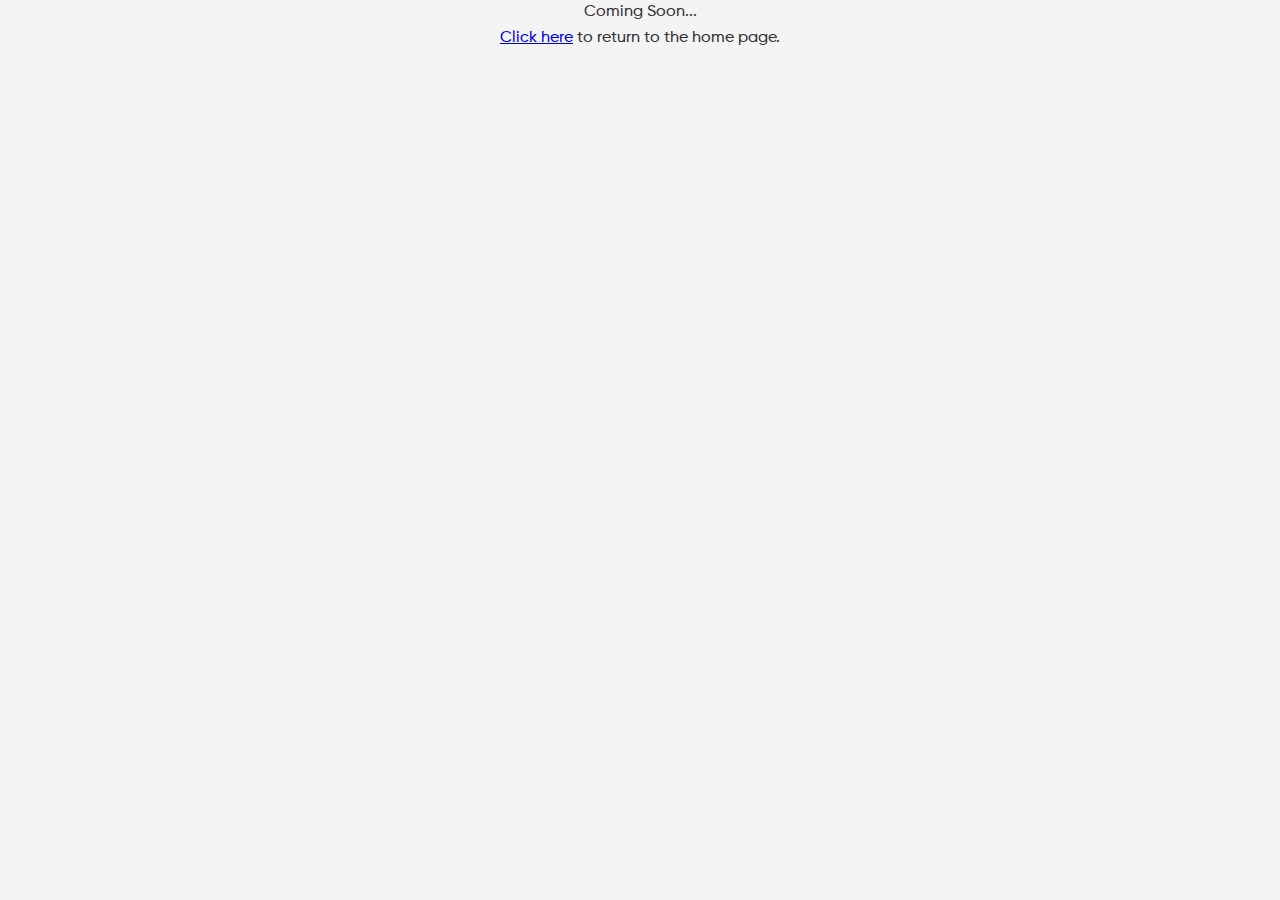
==== blog.html @ f34716e1 "rebase" ====
<!DOCTYPE html>
<html lang="en">
  <head>
    <meta charset="UTF-8" />
    <meta name="viewport" content="width=device-width, initial-scale=1.0" />
    <link rel="stylesheet" href="style.css" />
    <title>LeaderBoard - Blog</title>
  </head>
  <body>
    <div class="container">
      <p>Coming Soon...</p>
      <p><a href="index.html">Click here</a> to return to the home page.</p>
    </div>
  </body>
</html>
---- style.css ----
/* Custom font */

@font-face {
  font-family: "Gilroy";
  src: url("/font/Gilroy-Regular.ttf") format("truetype");
  font-weight: normal;
}

@font-face {
  font-family: "Gilroy";
  src: url("/font/Gilroy-Medium.ttf") format("truetype");
  font-weight: medium;
}

@font-face {
  font-family: "Gilroy";
  src: url("/font/Gilroy-SemiBold.ttf") format("truetype");
  font-weight: bold;
}

:root {
  --primary-color: #faa94d;
  --secondary-color: #f8894b;
  --territorial-color: #f0f0f0;

  --dark-color: #333;
  --dark-gray-color: #7a7a7a;
  --light-color: #f4f4f4;

  --primary-bg-color: var(--light-color);
  --secondary-bg-color: var(--dark-color);
}

/* Reset some default browser styles */
* {
  margin: 0;
  padding: 0;
  box-sizing: border-box;
  font-family: inherit;
}

/* Basic body styling */
body {
  font-family: "Gilroy", Helvetica, sans-serif;
  line-height: 1.6;
  background-color: var(--primary-bg-color);
  color: var(--dark-color);
}

h2 {
  font-weight: bold;
}

.btn {
  min-width: max-content;
  display: block;
  width: 100%;
  padding: 0.5rem 1.5rem;
  border: none;
  text-decoration: none;
  border-radius: 12px;
  background: linear-gradient(
    180deg,
    var(--primary-color),
    var(--secondary-color)
  );
  color: var(--light-color);
  font-weight: bold;
  text-align: center;
  cursor: pointer;
  transition: scale 0.1s ease;
}

.btn:hover {
  background: linear-gradient(
    180deg,
    var(--secondary-color),
    var(--primary-color)
  );
  scale: 1.02;
}

.btn:active {
  scale: 0.9;
}

/* Containers for the LeaderBoard */

.container {
  display: flex;
  flex-direction: column;
  justify-content: space-between;
  align-items: center;
  width: 100%;
  margin: 0 auto;
  min-width: min-content;
}

.header-container,
.hero-container,
.features-container,
.app-container,
.reviews-container,
.newsletter-container,
.footer-container,
.footer-tac {
  width: 80%;
  margin: 0 auto;
}

#header,
#hero,
#features,
#app,
#reviews,
#newsletter,
#footer {
  width: 100%;
  padding: 2rem 0;
}

/* Header & Footer Nav */

.header-container,
.footer-container {
  font-weight: bold;
  display: flex;
  justify-content: space-between;
  align-items: center;
  height: 6.75rem;
  padding: 2rem 0;
  gap: 1rem;
}

.logo-container,
.nav-container,
.cta-container {
  display: flex;
  align-items: center;
  height: 100%;
}

.logo-img {
  object-fit: contain;
  height: 100%;
}

.nav {
  display: flex;
  justify-content: space-between;
  align-items: center;
  list-style: none;
  gap: 1rem;
  padding: 1rem;
}

.nav-links {
  color: var(--dark-color);
  text-decoration: none;
  padding: 0.5rem;
}

.nav-links:hover {
  color: var(--primary-color);
}

/* Hero styling */

#hero .logo-container {
  margin: 0 auto;
}

.hero-container {
  display: flex;
  flex-direction: column;
  justify-content: center;
  align-items: center;
  gap: 3rem;
  text-align: center;
  width: 40%;
  height: 80vh;
  min-height: min-content;
  padding: 3rem;
}

.hero-title {
  width: 100%;
}

.hero-main {
  display: flex;
  flex-direction: column;
  justify-content: space-between;
  gap: 3rem;
  color: var(--dark-gray-color);
}

.hero-cta {
  display: flex;
  justify-content: center;
  align-items: center;
  gap: 1rem;
  width: 100%;
  padding: 0 1rem;
}

.btn-light {
  background: var(--light-color);
  color: var(--primary-color);
  border: var(--primary-color) 1px solid;
}

.btn-light:hover {
  background: var(--light-color);
}

/* Features section */

.features-container {
  display: flex;
  flex-direction: column;
  justify-content: center;
  gap: 3rem;
}

.features-grid {
  width: 80%;
  margin: auto;
  display: flex;
  flex-direction: column;
  gap: 2rem;
  min-width: 750px;
}

.feature-item {
  display: flex;
  justify-content: center;
  align-items: center;
  gap: 2rem;
  width: 100%;
}

.feature-box {
  display: flex;
  flex-direction: column;
  justify-content: space-between;
  align-items: center;
  width: 50%;
  border-radius: 12px;
  gap: 4rem;
}

.feature-texts {
  display: flex;
  flex-direction: column;
  gap: 1rem;
}

.feature-box img {
  object-fit: cover;
  width: 100%;
}

/* App section */

#app {
  background: linear-gradient(
    180deg,
    var(--primary-color),
    var(--secondary-color)
  );
}

.app-container {
  display: flex;
  justify-content: center;
  align-items: center;
  gap: 3rem;
}

.app-box {
  width: 33%;
  display: flex;
  flex-direction: column;
  justify-content: space-between;
}

.app-section-dark {
  text-align: right;
  font-size: 3rem;
  translate: 0 -30%;
}

.app-section-light {
  color: var(--light-color);
  text-align: left;
  font-size: 3rem;
  translate: -40%;
}

.app-heading {
  min-width: max-content;
}

.app-sub-box {
  display: flex;
  align-items: center;
  width: 100%;
  font-size: 1rem;
  gap: 1.5rem;
}

.app-socials {
  width: 50%;
  display: flex;
  gap: 1rem;
}

.app-description {
  width: 50%;
  min-width: 150px;
}

.app-img {
  object-fit: cover;
  width: 100%;
  /* min-width: 360px; */
}

.app-socials img {
  object-fit: cover;
  height: 3.2rem;
  padding: 0.7rem;
  border-radius: 12px;
  background-color: var(--light-color);
}

.app-socials img:hover {
  scale: 1.05;
}

/* Reviews section */
.reviews-container {
  display: flex;
  flex-direction: column;
  justify-content: center;
  gap: 3rem;
}

.reviews-grid {
  display: flex;
  gap: 2rem;
}

.review-item {
  display: flex;
  flex-direction: column;
  justify-content: center;
  gap: 1rem;
  width: 50%;
  background-color: var(--territorial-color);
  padding: 1rem;
  border-radius: 12px;
}

.review-item img {
  height: 2rem;
  width: min-content;
}

.review-author {
  margin-top: 3rem;
}

/* Newsletter section */
#newsletter {
  background: linear-gradient(
    180deg,
    var(--primary-color),
    var(--secondary-color)
  );
}

.newsletter-container {
  display: flex;
  justify-content: space-between;
  gap: 3rem;
  color: var(--light-color);
  padding: 4em 0;
}

.newsletter-container .cta {
  width: max-content;
  background: var(--light-color);
  color: var(--dark-color);
}

.newsletter-heading {
  min-width: max-content;
}

/* Footer section */

#footer {
  background-color: var(--territorial-color);
}

.footer-tac {
  display: flex;
  justify-content: space-between;
  align-items: center;
  gap: 1rem;
  padding: 2rem 1rem;
  border-top: var(--dark-color) 1px solid;
}

.tac-box {
  display: flex;
  gap: 1rem;
}

.tac-link {
  color: inherit;
  text-decoration: none;
}

/* Input section */
.hero-input {
  width: 100%;
  display: flex;
  align-items: center;
  padding: 1rem 0;
}

.input-container {
  width: 100%;
  display: flex;
  align-items: center;
  border: var(--primary-color) 1px solid;
  border-radius: 12px;
}

.input-container input {
  width: 100%;
  border: none;
  padding: 1rem;
  border-radius: 12px;
  background-color: inherit;
  outline: none;
  font-size: larger;
}

.input-container button {
  width: min-content;
  border: none;
  background: none;
}

.input-container button:hover {
  background: none;
}

.input-container img {
  padding: 1rem;
}

/* Login section */

.login-container {
  display: flex;
  flex-direction: column;
  justify-content: center;
  align-items: center;
  gap: 1rem;
}

.forgot-pass {
  color: var(--dark-gray-color);
  text-decoration: none;
}

.login-container .btn {
  padding: 1rem;
}
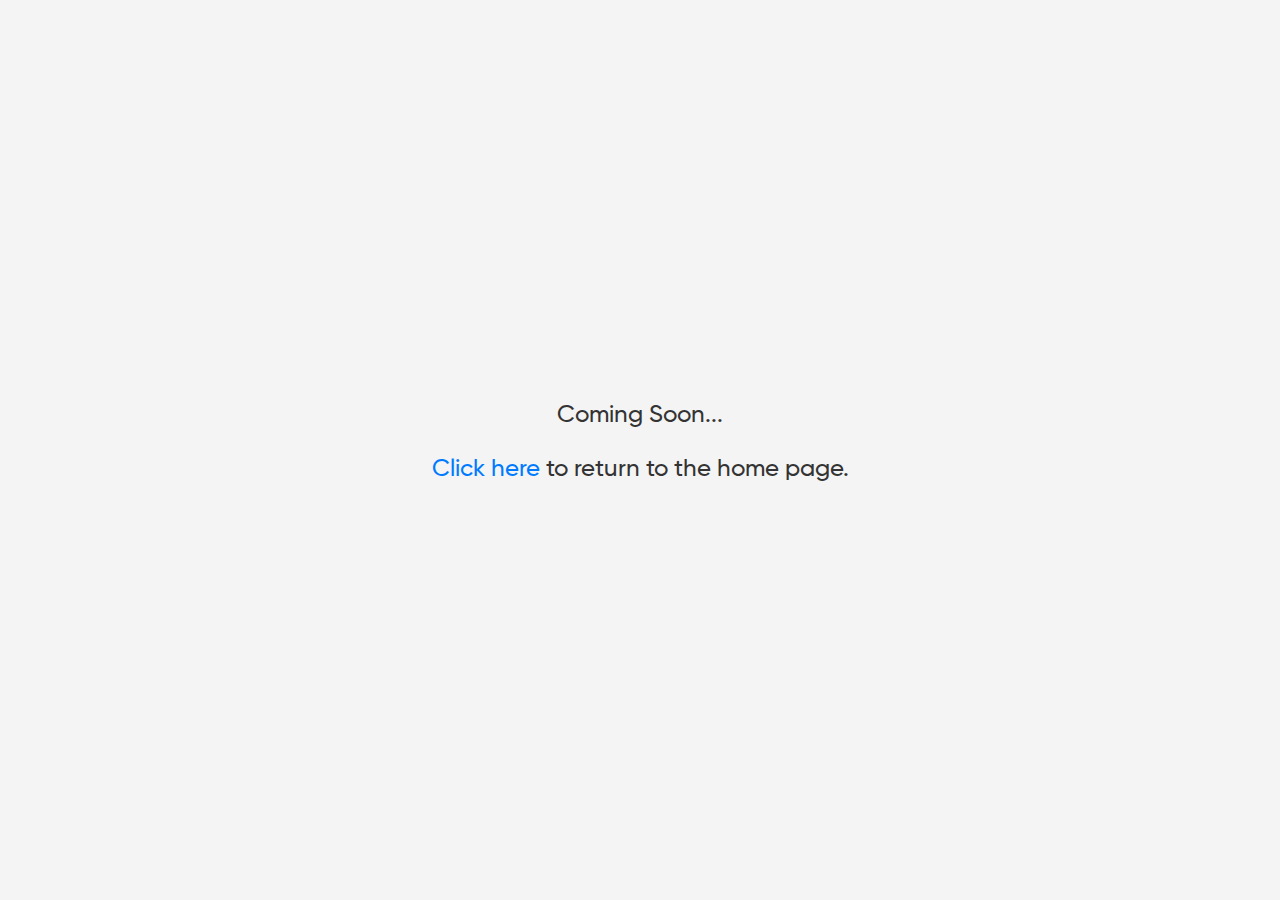
==== commit 4c3558df: "misc" ====
--- a/blog.html
+++ b/blog.html
@@ -5,6 +5,23 @@
     <meta name="viewport" content="width=device-width, initial-scale=1.0" />
     <link rel="stylesheet" href="style.css" />
     <title>LeaderBoard - Blog</title>
+    <style>
+      .container {
+        display: flex;
+        flex-direction: column;
+        justify-content: center;
+        align-items: center;
+        height: 100vh;
+      }
+      p {
+        font-size: 1.5rem;
+        margin-bottom: 1rem;
+      }
+      a {
+        text-decoration: none;
+        color: #007bff;
+      }
+    </style>
   </head>
   <body>
     <div class="container">
--- a/style.css
+++ b/style.css
@@ -93,7 +93,8 @@
   align-items: center;
   width: 100%;
   margin: 0 auto;
-  min-width: min-content;
+  min-width: 900px;
+  min-height: fit-content;
 }
 
 .header-container,
@@ -105,6 +106,7 @@
 .footer-container,
 .footer-tac {
   width: 80%;
+  max-width: 1400px;
   margin: 0 auto;
 }
 
@@ -141,7 +143,6 @@
 }
 
 .logo-img {
-  object-fit: contain;
   height: 100%;
 }
 
@@ -168,7 +169,7 @@
 
 #hero .logo-container {
   margin: 0 auto;
-}
+} /* for login page*/
 
 .hero-container {
   display: flex;
@@ -177,7 +178,8 @@
   align-items: center;
   gap: 3rem;
   text-align: center;
-  width: 40%;
+  width: 50%;
+  max-width: 60rem;
   height: 80vh;
   min-height: min-content;
   padding: 3rem;
@@ -225,11 +227,11 @@
 
 .features-grid {
   width: 80%;
+  min-width: 750px;
   margin: auto;
   display: flex;
   flex-direction: column;
   gap: 2rem;
-  min-width: 750px;
 }
 
 .feature-item {
@@ -245,19 +247,19 @@
   flex-direction: column;
   justify-content: space-between;
   align-items: center;
+  gap: 4rem;
   width: 50%;
   border-radius: 12px;
-  gap: 4rem;
 }
 
 .feature-texts {
   display: flex;
   flex-direction: column;
   gap: 1rem;
-}
-
-.feature-box img {
-  object-fit: cover;
+  width: 100%;
+}
+
+.feature-img {
   width: 100%;
 }
 
@@ -322,19 +324,22 @@
 }
 
 .app-img {
-  object-fit: cover;
-  width: 100%;
-  /* min-width: 360px; */
+  width: 100%;
 }
 
 .app-socials img {
-  object-fit: cover;
   height: 3.2rem;
   padding: 0.7rem;
   border-radius: 12px;
   background-color: var(--light-color);
 }
 
+.app-img,
+.app-socials img {
+  transition: scale 0.1s ease;
+}
+
+.app-img:hover,
 .app-socials img:hover {
   scale: 1.05;
 }
@@ -357,7 +362,7 @@
   flex-direction: column;
   justify-content: center;
   gap: 1rem;
-  width: 50%;
+  width: 25%;
   background-color: var(--territorial-color);
   padding: 1rem;
   border-radius: 12px;
@@ -429,14 +434,15 @@
   width: 100%;
   display: flex;
   align-items: center;
-  padding: 1rem 0;
+  gap: 1rem;
 }
 
 .input-container {
   width: 100%;
   display: flex;
-  align-items: center;
-  border: var(--primary-color) 1px solid;
+  justify-content: space-between;
+  align-items: center;
+  border: var(--dark-gray-color) 1px solid;
   border-radius: 12px;
 }
 
@@ -454,14 +460,15 @@
   width: min-content;
   border: none;
   background: none;
+  padding: 0;
+}
+
+.input-container img {
+  padding: 1rem;
 }
 
 .input-container button:hover {
   background: none;
-}
-
-.input-container img {
-  padding: 1rem;
 }
 
 /* Login section */
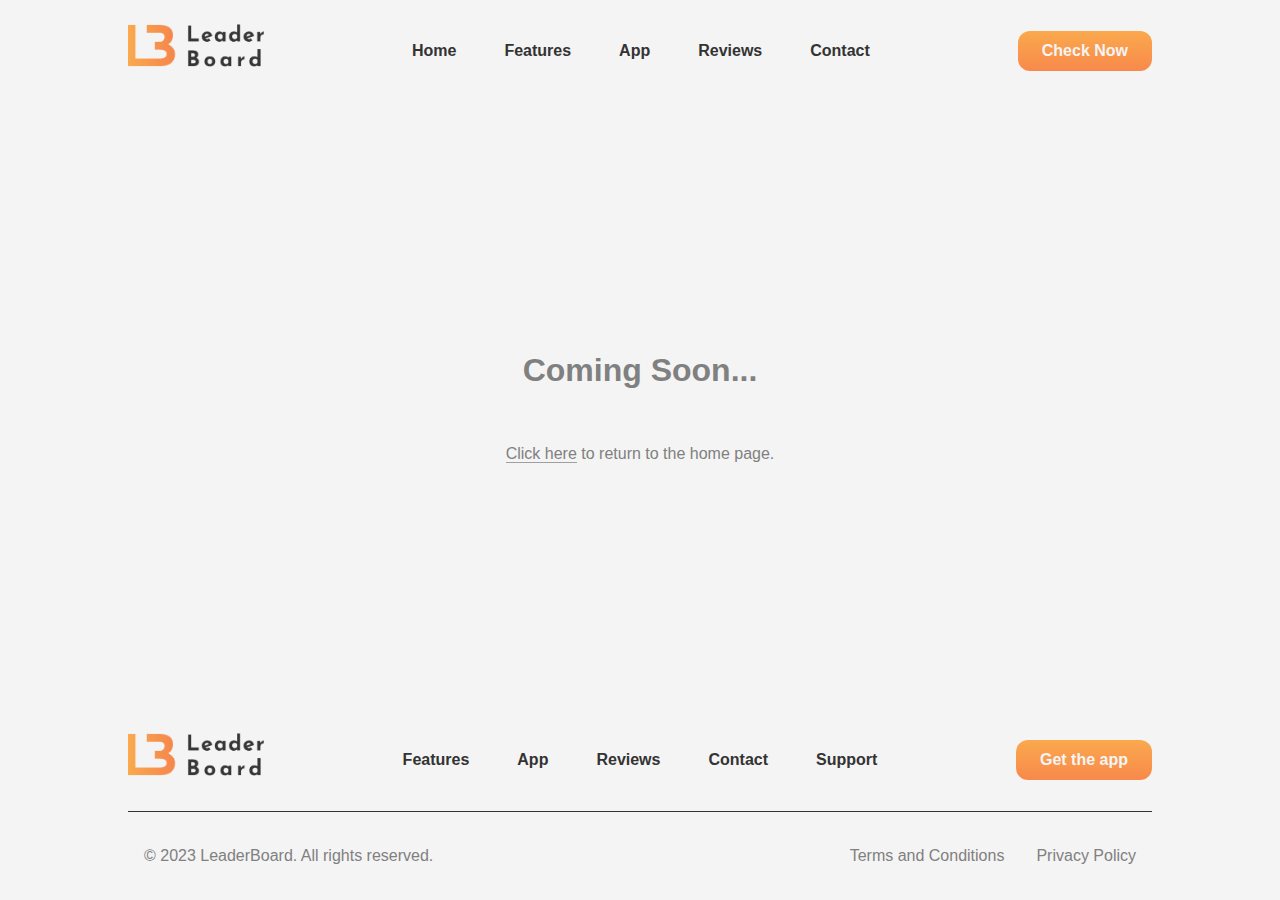
==== commit 20cc0888: "Rebased everything -  3 Nov." ====
--- a/blog.html
+++ b/blog.html
@@ -5,28 +5,89 @@
     <meta name="viewport" content="width=device-width, initial-scale=1.0" />
     <link rel="stylesheet" href="style.css" />
     <title>LeaderBoard - Blog</title>
-    <style>
-      .container {
-        display: flex;
-        flex-direction: column;
-        justify-content: center;
-        align-items: center;
-        height: 100vh;
-      }
-      p {
-        font-size: 1.5rem;
-        margin-bottom: 1rem;
-      }
-      a {
-        text-decoration: none;
-        color: #007bff;
-      }
-    </style>
   </head>
   <body>
     <div class="container">
-      <p>Coming Soon...</p>
-      <p><a href="index.html">Click here</a> to return to the home page.</p>
+      <header id="header">
+        <div class="section-container header-container">
+          <a href="index.html" class="logo-container">
+            <img class="logo-img" src="img/logo-1.png" alt="LeaderBoard Logo" />
+          </a>
+          <div class="nav-container">
+            <ul class="nav">
+              <li class="nav-items">
+                <a href="index.html#hero" class="nav-links">Home</a>
+              </li>
+              <li class="nav-items">
+                <a href="index.html#features" class="nav-links">Features</a>
+              </li>
+              <li class="nav-items">
+                <a href="index.html#app" class="nav-links">App</a>
+              </li>
+              <li class="nav-items">
+                <a href="index.html#reviews" class="nav-links">Reviews</a>
+              </li>
+              <li class="nav-items">
+                <a href="blog.html" class="nav-links">Contact</a>
+              </li>
+            </ul>
+          </div>
+          <div class="cta-container">
+            <a href="studentcheckpage.html" class="cta btn">Check Now</a>
+          </div>
+        </div>
+      </header>
+      <main id="main">
+        <div id="hero">
+          <div class="section-container hero-container">
+            <div class="hero-main">
+              <h2 class="hero-title">Coming Soon...</h2>
+              <p>
+                <a class="underline" href="index.html">Click here</a>
+                to return to the home page.
+              </p>
+            </div>
+          </div>
+        </div>
+      </main>
+      <footer id="footer">
+        <div class="section-container footer-container">
+          <a href="index.html" class="logo-container">
+            <img class="logo-img" src="img/logo-1.png" alt="LeaderBoard Logo" />
+          </a>
+          <div class="nav-container">
+            <ul class="nav">
+              <li class="nav-items">
+                <a href="index.html#features" class="nav-links">Features</a>
+              </li>
+              <li class="nav-items">
+                <a href="index.html#app" class="nav-links">App</a>
+              </li>
+              <li class="nav-items">
+                <a href="index.html#reviews" class="nav-links">Reviews</a>
+              </li>
+              <li class="nav-items">
+                <a href="blog.html#contact" class="nav-links">Contact</a>
+              </li>
+              <li class="nav-items">
+                <a href="blog.html#support" class="nav-links">Support</a>
+              </li>
+            </ul>
+          </div>
+          <div class="cta-container">
+            <a href="index.html#app" class="cta btn">Get the app</a>
+          </div>
+        </div>
+        <div class="section-container footer-tac">
+          <p class="footer-text">
+            &copy; 2023 LeaderBoard. All rights reserved.
+          </p>
+          <div class="tac-box">
+            <a href="blog.html" class="tac-link">Terms and Conditions</a>
+            <a href="blog.html" class="tac-link">Privacy Policy</a>
+          </div>
+        </div>
+      </footer>
     </div>
   </body>
 </html>
--- a/style.css
+++ b/style.css
@@ -1,376 +1,207 @@
-/* Custom font */
-
-@font-face {
-  font-family: "Gilroy";
-  src: url("/font/Gilroy-Regular.ttf") format("truetype");
-  font-weight: normal;
-}
-
-@font-face {
-  font-family: "Gilroy";
-  src: url("/font/Gilroy-Medium.ttf") format("truetype");
-  font-weight: medium;
-}
-
-@font-face {
-  font-family: "Gilroy";
-  src: url("/font/Gilroy-SemiBold.ttf") format("truetype");
-  font-weight: bold;
-}
-
-:root {
-  --primary-color: #faa94d;
-  --secondary-color: #f8894b;
-  --territorial-color: #f0f0f0;
-
-  --dark-color: #333;
-  --dark-gray-color: #7a7a7a;
-  --light-color: #f4f4f4;
-
-  --primary-bg-color: var(--light-color);
-  --secondary-bg-color: var(--dark-color);
-}
-
-/* Reset some default browser styles */
-* {
-  margin: 0;
-  padding: 0;
-  box-sizing: border-box;
-  font-family: inherit;
-}
-
-/* Basic body styling */
-body {
-  font-family: "Gilroy", Helvetica, sans-serif;
-  line-height: 1.6;
-  background-color: var(--primary-bg-color);
-  color: var(--dark-color);
-}
-
-h2 {
-  font-weight: bold;
-}
-
-.btn {
-  min-width: max-content;
-  display: block;
-  width: 100%;
-  padding: 0.5rem 1.5rem;
-  border: none;
-  text-decoration: none;
-  border-radius: 12px;
-  background: linear-gradient(
-    180deg,
-    var(--primary-color),
-    var(--secondary-color)
-  );
-  color: var(--light-color);
-  font-weight: bold;
-  text-align: center;
-  cursor: pointer;
-  transition: scale 0.1s ease;
-}
-
-.btn:hover {
-  background: linear-gradient(
-    180deg,
-    var(--secondary-color),
-    var(--primary-color)
-  );
-  scale: 1.02;
-}
-
-.btn:active {
-  scale: 0.9;
+@import url(css/reset.min.css);
+@import url(css/styleguide.css);
+@import url(css/global.css);
+
+/* -------------------------HomePage------------------------- */
+
+/* Buttons */
+.hero-cta .btn,
+.feature-box .btn {
+  width: 100%;
 }
 
 /* Containers for the LeaderBoard */
-
-.container {
-  display: flex;
-  flex-direction: column;
-  justify-content: space-between;
-  align-items: center;
-  width: 100%;
-  margin: 0 auto;
-  min-width: 900px;
-  min-height: fit-content;
-}
-
-.header-container,
-.hero-container,
-.features-container,
-.app-container,
-.reviews-container,
-.newsletter-container,
-.footer-container,
-.footer-tac {
-  width: 80%;
-  max-width: 1400px;
-  margin: 0 auto;
-}
-
-#header,
+#app,
+#newsletter {
+  background: var(--primary-bg);
+}
+
 #hero,
 #features,
 #app,
 #reviews,
-#newsletter,
-#footer {
+#newsletter {
   width: 100%;
   padding: 2rem 0;
 }
 
-/* Header & Footer Nav */
-
-.header-container,
-.footer-container {
-  font-weight: bold;
-  display: flex;
-  justify-content: space-between;
-  align-items: center;
-  height: 6.75rem;
-  padding: 2rem 0;
-  gap: 1rem;
-}
-
-.logo-container,
-.nav-container,
-.cta-container {
-  display: flex;
-  align-items: center;
-  height: 100%;
-}
-
-.logo-img {
-  height: 100%;
-}
-
-.nav {
-  display: flex;
-  justify-content: space-between;
-  align-items: center;
-  list-style: none;
-  gap: 1rem;
-  padding: 1rem;
-}
-
-.nav-links {
-  color: var(--dark-color);
-  text-decoration: none;
-  padding: 0.5rem;
-}
-
-.nav-links:hover {
-  color: var(--primary-color);
-}
-
 /* Hero styling */
-
-#hero .logo-container {
-  margin: 0 auto;
-} /* for login page*/
+.hero-title {
+  width: 40rem;
+}
 
 .hero-container {
-  display: flex;
-  flex-direction: column;
-  justify-content: center;
-  align-items: center;
+  width: 50%;
+  min-height: max-content;
+  flex-direction: column;
+  text-align: center;
+  padding: 0 2rem;
+}
+
+.hero-container,
+.hero-main,
+.hero-cta {
+  display: flex;
+  align-items: center;
+  justify-content: space-between;
   gap: 3rem;
-  text-align: center;
-  width: 50%;
-  max-width: 60rem;
-  height: 80vh;
-  min-height: min-content;
-  padding: 3rem;
-}
-
-.hero-title {
-  width: 100%;
 }
 
 .hero-main {
-  display: flex;
-  flex-direction: column;
-  justify-content: space-between;
-  gap: 3rem;
-  color: var(--dark-gray-color);
+  flex-direction: column;
+  color: var(--darker-shade);
 }
 
 .hero-cta {
-  display: flex;
-  justify-content: center;
-  align-items: center;
-  gap: 1rem;
-  width: 100%;
-  padding: 0 1rem;
-}
-
-.btn-light {
-  background: var(--light-color);
-  color: var(--primary-color);
-  border: var(--primary-color) 1px solid;
-}
-
-.btn-light:hover {
-  background: var(--light-color);
+  width: 100%;
+  padding: 0 2rem;
 }
 
 /* Features section */
-
 .features-container {
-  display: flex;
-  flex-direction: column;
-  justify-content: center;
+  flex-direction: column;
+  justify-content: center;
+}
+
+.features-grid,
+.feature-item,
+.feature-box,
+.feature-texts {
+  display: flex;
+  flex-direction: column;
+}
+
+.features-grid,
+.feature-item {
   gap: 3rem;
 }
 
 .features-grid {
   width: 80%;
-  min-width: 750px;
-  margin: auto;
-  display: flex;
-  flex-direction: column;
-  gap: 2rem;
+  margin: 0 auto;
+  padding: 2rem;
 }
 
 .feature-item {
-  display: flex;
-  justify-content: center;
-  align-items: center;
-  gap: 2rem;
+  flex-direction: row;
+  justify-content: center;
+  align-items: center;
   width: 100%;
 }
 
 .feature-box {
-  display: flex;
-  flex-direction: column;
-  justify-content: space-between;
-  align-items: center;
+  width: 23rem;
+  min-width: 23rem;
+  justify-content: space-between;
+  align-items: center;
+  border-radius: 12px;
   gap: 4rem;
-  width: 50%;
-  border-radius: 12px;
 }
 
 .feature-texts {
-  display: flex;
-  flex-direction: column;
-  gap: 1rem;
-  width: 100%;
-}
-
-.feature-img {
-  width: 100%;
+  width: 100%;
+  gap: 1rem;
 }
 
 /* App section */
-
 #app {
-  background: linear-gradient(
-    180deg,
-    var(--primary-color),
-    var(--secondary-color)
-  );
+  padding: 0;
+}
+
+.app-heading {
+  font-size: 2.5rem;
 }
 
 .app-container {
-  display: flex;
   justify-content: center;
   align-items: center;
   gap: 3rem;
 }
 
+.app-box,
+.app-sub-box,
+.app-socials {
+  display: flex;
+}
+
 .app-box {
-  width: 33%;
-  display: flex;
+  width: 25rem;
+  min-width: 25rem;
   flex-direction: column;
   justify-content: space-between;
 }
 
 .app-section-dark {
   text-align: right;
-  font-size: 3rem;
-  translate: 0 -30%;
+  translate: 0 -60%;
 }
 
 .app-section-light {
-  color: var(--light-color);
   text-align: left;
-  font-size: 3rem;
   translate: -40%;
-}
-
-.app-heading {
-  min-width: max-content;
+  color: var(--secondary-text-color);
 }
 
 .app-sub-box {
-  display: flex;
-  align-items: center;
-  width: 100%;
+  width: 100%;
+  align-items: center;
   font-size: 1rem;
   gap: 1.5rem;
 }
 
 .app-socials {
-  width: 50%;
-  display: flex;
-  gap: 1rem;
-}
-
-.app-description {
-  width: 50%;
-  min-width: 150px;
-}
-
-.app-img {
-  width: 100%;
+  gap: 1rem;
 }
 
 .app-socials img {
-  height: 3.2rem;
+  width: 3rem;
+  min-width: 3rem;
   padding: 0.7rem;
   border-radius: 12px;
-  background-color: var(--light-color);
-}
-
-.app-img,
-.app-socials img {
+  background-color: var(--primary-bg-color);
   transition: scale 0.1s ease;
 }
 
-.app-img:hover,
 .app-socials img:hover {
   scale: 1.05;
 }
 
 /* Reviews section */
-.reviews-container {
-  display: flex;
-  flex-direction: column;
-  justify-content: center;
-  gap: 3rem;
+.reviews-container,
+.review-item {
+  flex-direction: column;
+  justify-content: center;
+  gap: 2rem;
+}
+
+.reviews-grid,
+.review-item,
+.review-text {
+  display: flex;
+  gap: 1rem;
 }
 
 .reviews-grid {
-  display: flex;
   gap: 2rem;
+  margin: 0 auto;
 }
 
 .review-item {
-  display: flex;
-  flex-direction: column;
-  justify-content: center;
-  gap: 1rem;
-  width: 25%;
-  background-color: var(--territorial-color);
+  background-color: var(--tertiary-color);
+  justify-content: space-between;
+  width: 16rem;
+  min-width: 16rem;
   padding: 1rem;
   border-radius: 12px;
 }
 
 .review-item img {
-  height: 2rem;
-  width: min-content;
+  display: block;
+  width: 2rem;
+}
+
+.review-text {
+  flex-direction: column;
 }
 
 .review-author {
@@ -378,114 +209,303 @@
 }
 
 /* Newsletter section */
-#newsletter {
-  background: linear-gradient(
-    180deg,
-    var(--primary-color),
-    var(--secondary-color)
-  );
-}
 
 .newsletter-container {
-  display: flex;
-  justify-content: space-between;
-  gap: 3rem;
-  color: var(--light-color);
+  color: var(--secondary-text-color);
+  justify-content: space-between;
+  align-items: center;
+  gap: 2rem;
   padding: 4em 0;
-}
-
-.newsletter-container .cta {
-  width: max-content;
-  background: var(--light-color);
-  color: var(--dark-color);
 }
 
 .newsletter-heading {
   min-width: max-content;
 }
 
-/* Footer section */
-
-#footer {
-  background-color: var(--territorial-color);
-}
-
-.footer-tac {
-  display: flex;
-  justify-content: space-between;
-  align-items: center;
-  gap: 1rem;
-  padding: 2rem 1rem;
-  border-top: var(--dark-color) 1px solid;
-}
-
-.tac-box {
-  display: flex;
-  gap: 1rem;
-}
-
-.tac-link {
-  color: inherit;
+/* Input section */
+.hero-input-section {
+  width: 100%;
+  display: flex;
+  align-items: center;
+  gap: 1rem;
+}
+
+.input-container {
+  width: 100%;
+  display: flex;
+  justify-content: space-between;
+  align-items: center;
+  border: var(--darker-shade) 1px solid;
+  border-radius: 12px;
+  background: var(--tertiary-color);
+}
+
+.input-container input,
+.input-container .btn {
+  padding: 1rem;
+  background: none;
+}
+
+.input-container input {
+  width: 100%;
+  border: none;
+  border-radius: 12px;
+  font-size: larger;
+  outline: none;
+}
+
+.input-container .btn {
+  width: min-content;
+}
+
+.input-container .btn:hover {
+  background: none;
+}
+
+/* Login section & Signup section */
+.login-container,
+.signup-container {
+  display: flex;
+  flex-direction: column;
+  justify-content: center;
+  align-items: center;
+  gap: 1rem;
+}
+
+.login-cta,
+.signup-cta {
+  color: var(--darker-shade);
   text-decoration: none;
 }
 
-/* Input section */
-.hero-input {
-  width: 100%;
-  display: flex;
-  align-items: center;
-  gap: 1rem;
-}
-
-.input-container {
-  width: 100%;
-  display: flex;
-  justify-content: space-between;
-  align-items: center;
-  border: var(--dark-gray-color) 1px solid;
-  border-radius: 12px;
-}
-
-.input-container input {
-  width: 100%;
-  border: none;
+.login-btn,
+.signup-btn {
+  margin-top: 1rem;
   padding: 1rem;
-  border-radius: 12px;
-  background-color: inherit;
-  outline: none;
-  font-size: larger;
-}
-
-.input-container button {
-  width: min-content;
-  border: none;
-  background: none;
-  padding: 0;
-}
-
-.input-container img {
+  width: 80%;
+}
+
+/* Placement page */
+.progress-section {
+  width: 25rem;
+  position: relative;
+}
+.progress-circle {
+  position: absolute;
+}
+
+.progress-ranking {
+  width: 100%;
+  text-align: center;
+  position: absolute;
+  top: 50%;
+  translate: 0 -50%;
+}
+
+.rank-number {
+  font-size: 1.25em;
+  font-weight: bold;
+}
+
+.current-rank {
+  font-weight: bold;
+  color: var(--primary-text-color);
+  font-size: 3em;
+}
+
+.rank-text {
+  font-size: 1.25em;
+}
+
+.span-light {
+  color: var(--lighter-shade);
+}
+
+.span-accent {
+  color: var(--secondary-accent-color);
+  font-weight: bold;
+}
+
+.rank-profile-link {
+  font-size: 1rem;
+  color: var(--secondary-accent-color);
+  text-decoration: none;
+  font-weight: bold;
+}
+
+/* Ranking section */
+.ranking-main {
+  text-align: left;
+  width: 100%;
+  color: var(--primary-text-color);
+}
+
+.ranking-input-section,
+.form-input-section,
+.ranking-button-section,
+.form-button-section,
+.ranking-header {
+  display: flex;
+}
+
+.ranking-header {
+  justify-content: space-between;
   padding: 1rem;
-}
-
-.input-container button:hover {
-  background: none;
-}
-
-/* Login section */
-
-.login-container {
-  display: flex;
-  flex-direction: column;
-  justify-content: center;
-  align-items: center;
-  gap: 1rem;
-}
-
-.forgot-pass {
-  color: var(--dark-gray-color);
-  text-decoration: none;
-}
-
-.login-container .btn {
+  font-weight: bold;
+  font-size: 1.25rem;
+}
+
+.ranking-input-section,
+.form-input-section {
+  flex-direction: column;
+}
+
+.ranking-button-section,
+.form-button-section {
+  justify-content: center;
+  align-items: center;
+  gap: 1rem;
+  margin-top: 2rem;
+}
+
+.ranking-input-section label,
+.form-input-section label {
+  display: block;
+  font-weight: bold;
+  margin-top: 1rem;
+}
+.ranking-input-section input,
+.form-input-section input {
+  width: 100%;
+  padding: 1rem 1rem 1rem 0;
+}
+
+.ranking-button-section .btn,
+.form-button-section .btn {
+  padding: 1rem 4rem;
+  max-width: fit-content;
+}
+
+/* Ranking LeaderBoard */
+.leaderboard-container {
+  width: 100%;
+  align-items: start;
+  gap: 0;
+  margin-bottom: 2rem;
+  max-width: 80%;
+}
+
+.ranking-main {
+  gap: 0;
+}
+
+/* Ranking-table styling */
+.ranking-table {
+  width: 100%;
+  font-size: 1rem;
+  text-align: left;
+  font-weight: bold;
+}
+
+thead,
+tbody {
+  width: 100%;
+}
+
+.ranking-table tr {
+  width: 100%;
+  display: flex;
+  flex-wrap: wrap;
+}
+
+.ranking-table tr:hover {
+  background-color: var(--lighter-shade);
+}
+
+.ranking-table th,
+.ranking-table td {
+  flex: 0.5;
+  display: flex;
+  flex-direction: column;
+  align-items: center;
+  justify-content: center;
   padding: 1rem;
-}
+  border-bottom: 1px solid var(--lighter-shade);
+}
+
+.ranking-table th:nth-child(2),
+.ranking-table td:nth-child(2) {
+  flex: 1;
+}
+
+.ranking-table td:nth-child(2) p {
+  justify-content: left;
+}
+
+.ranking-table td {
+  color: var(--primary-text-color);
+}
+
+.ranking-table td p {
+  width: 100%;
+  display: flex;
+  justify-content: center;
+  align-items: center;
+  gap: 0.5rem;
+  position: relative;
+}
+
+.ranking-table td p:nth-child(2) {
+  color: var(--darker-shade);
+  font-weight: normal;
+  width: max-content;
+}
+
+.ranking-table td p img {
+  width: 2.5rem;
+}
+
+.ranking-table .crown {
+  width: 1rem;
+  position: absolute;
+  translate: -200%;
+}
+
+/* Profile section */
+
+.profile-container,
+.profile-details,
+.profile-item {
+  display: flex;
+}
+
+.profile-container {
+  flex-direction: column;
+  align-items: center;
+  gap: 2rem;
+  background: #fff8f8;
+  width: 18.75rem;
+  padding: 2rem;
+  border-radius: 1.5rem;
+  border: solid 0.0625rem var(--primary-accent-color);
+}
+
+.profile-picture {
+  border: solid 0.25rem var(--primary-accent-color);
+  border-radius: 50%;
+  width: 10rem;
+}
+
+.profile-details {
+  width: 100%;
+  flex-direction: column;
+  gap: 1rem;
+}
+
+.profile-item {
+  justify-content: space-between;
+}
+
+.profile-item span:first-child {
+  color: var(--lighter-shade);
+}
